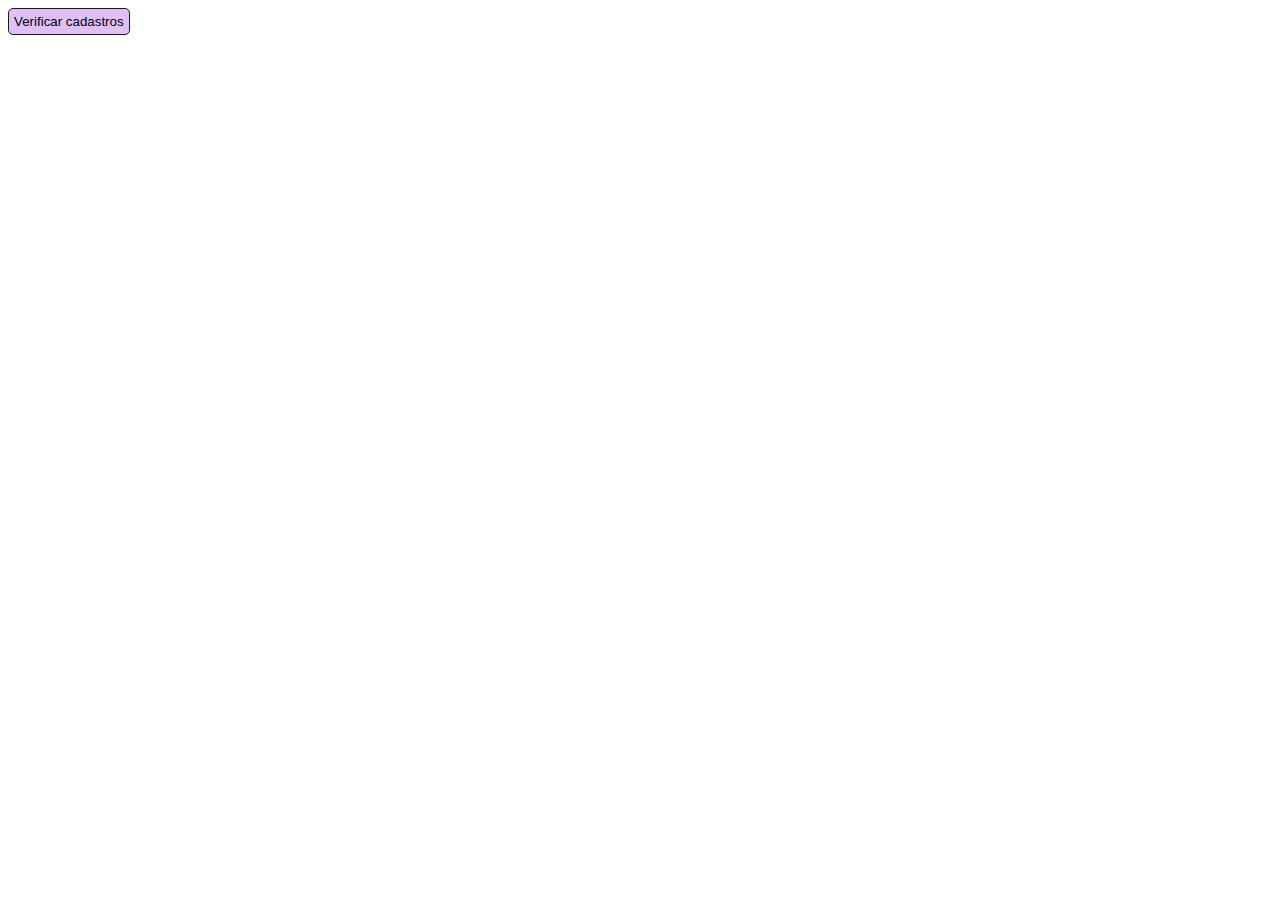
==== Cadastros.html @ aca79405 "salvar completo e implementação de um arquivo js" ====
<!DOCTYPE html>
<html lang="en">

<head>
    <meta charset="UTF-8">
    <meta name="viewport" content="width=device-width, initial-scale=1.0">
    <title>Cadastros</title>
    <link rel="stylesheet" href="styles.css">
</head>

<body>
    <button onclick="abrirCadastros()">Verificar cadastros</button>
    <div id="dados"></div>

    <script>
        function abrirCadastros() {
            let outputDados = document.getElementById('dados');
            let cadastros = JSON.parse(localStorage.getItem('cadastros')) || []

            let resposta = ''
            cadastros.forEach((cliente, index) => {
                resposta += `
                    <div class="tabela">
                        <div class="linha">
                            <div><input type="text" value="${cliente.nome}" id="nome${index}"></div>
                            <div><input type="text" value="${cliente.email}" id="email${index}"></div>
                        </div>
                        <div class="linha">
                            <div><input type="text" value="${cliente.fone}" id="telefone${index}"></div>
                            <div><input type="text" value="${cliente.cep}" id="cep${index}"></div>
                        </div>
                        <div class="linha">
                            <div><input type="text" value="${cliente.estado}" id="estado${index}"></div>
                            <div><input type="text" value="${cliente.cidade}" id="cidade${index}"></div>
                        </div>
                        <div class="linha">
                            <div><input type="text" value="${cliente.bairro}" id="bairro${index}"></div>
                            <div><input type="text" value="${cliente.rua}" id="rua${index}"></div>
                        </div>
                        <div class="linha"><button class="btn-salvar" onclick="salvarDados(${index})">Salvar</button></div>
                    </div>`;
            });
            outputDados.innerHTML = resposta;
        }

        function salvarDados(index) {
            let cadastros = JSON.parse(localStorage.getItem('cadastros')) || [];
            
            cadastros[index] = {
                nome: document.getElementById(`nome${index}`).value,
                email: document.getElementById(`email${index}`).value,
                fone: document.getElementById(`telefone${index}`).value,
                cep: document.getElementById(`cep${index}`).value.trim().replace(/\D/g, ''),
                estado: document.getElementById(`estado${index}`).value,
                cidade: document.getElementById(`cidade${index}`).value,
                bairro: document.getElementById(`bairro${index}`).value,
                rua: document.getElementById(`rua${index}`).value
            };

            localStorage.setItem('cadastros', JSON.stringify(cadastros));
            alert('Cadastro salvo com sucesso!');
        }
    </script>
</body>

</html>
---- styles.css ----
.tabela {
    display: grid;
   
    width: 90%;
    margin: 20px auto;
    background: white;
    padding: 15px;
    border-radius: 5px;
    box-shadow: 0px 0px 10px rgba(0, 0, 0, 0.1);
}

.linha {
    display: flex;
    justify-content: space-between;
    margin-bottom: 10px;
}

.linha div {
    width: 48%;
}

input {
    width: 100%;
    padding: 5px;
    border: 1px solid #ccc;
    border-radius: 3px;
    font-size: 14px;
}

button {
    background-color: rgb(224, 191, 255);
    border: 1px solid #1b1b1b;
    border-radius: 5px;
    padding: 5px;
}
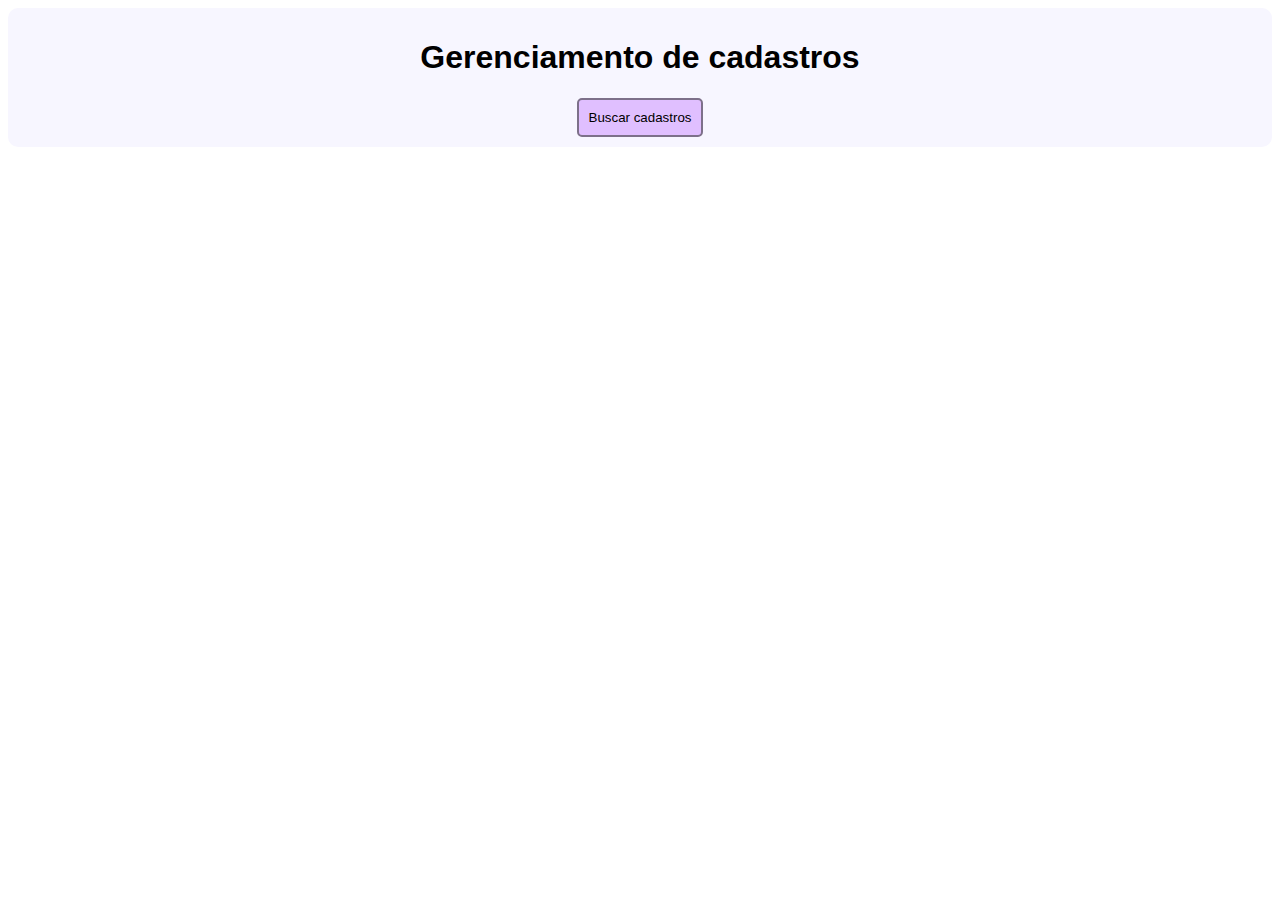
==== commit 7cf7a76a: "Colocando todo o script em um arquivo js separado e ajeitando css do cadastro e formulário" ====
--- a/Cadastros.html
+++ b/Cadastros.html
@@ -8,59 +8,13 @@
     <link rel="stylesheet" href="styles.css">
 </head>
 
-<body>
-    <button onclick="abrirCadastros()">Verificar cadastros</button>
-    <div id="dados"></div>
-
-    <script>
-        function abrirCadastros() {
-            let outputDados = document.getElementById('dados');
-            let cadastros = JSON.parse(localStorage.getItem('cadastros')) || []
-
-            let resposta = ''
-            cadastros.forEach((cliente, index) => {
-                resposta += `
-                    <div class="tabela">
-                        <div class="linha">
-                            <div><input type="text" value="${cliente.nome}" id="nome${index}"></div>
-                            <div><input type="text" value="${cliente.email}" id="email${index}"></div>
-                        </div>
-                        <div class="linha">
-                            <div><input type="text" value="${cliente.fone}" id="telefone${index}"></div>
-                            <div><input type="text" value="${cliente.cep}" id="cep${index}"></div>
-                        </div>
-                        <div class="linha">
-                            <div><input type="text" value="${cliente.estado}" id="estado${index}"></div>
-                            <div><input type="text" value="${cliente.cidade}" id="cidade${index}"></div>
-                        </div>
-                        <div class="linha">
-                            <div><input type="text" value="${cliente.bairro}" id="bairro${index}"></div>
-                            <div><input type="text" value="${cliente.rua}" id="rua${index}"></div>
-                        </div>
-                        <div class="linha"><button class="btn-salvar" onclick="salvarDados(${index})">Salvar</button></div>
-                    </div>`;
-            });
-            outputDados.innerHTML = resposta;
-        }
-
-        function salvarDados(index) {
-            let cadastros = JSON.parse(localStorage.getItem('cadastros')) || [];
-            
-            cadastros[index] = {
-                nome: document.getElementById(`nome${index}`).value,
-                email: document.getElementById(`email${index}`).value,
-                fone: document.getElementById(`telefone${index}`).value,
-                cep: document.getElementById(`cep${index}`).value.trim().replace(/\D/g, ''),
-                estado: document.getElementById(`estado${index}`).value,
-                cidade: document.getElementById(`cidade${index}`).value,
-                bairro: document.getElementById(`bairro${index}`).value,
-                rua: document.getElementById(`rua${index}`).value
-            };
-
-            localStorage.setItem('cadastros', JSON.stringify(cadastros));
-            alert('Cadastro salvo com sucesso!');
-        }
-    </script>
+<body onload="abrirCadastros()">
+    <div class="main-page   ">
+        <h1>Gerenciamento de cadastros</h1>
+        <button class="btn-big" onclick="abrirCadastros()">Buscar cadastros</button>
+        <div id="dados"></div>
+    </div>
+    <script src="script.js"></script>
 </body>
 
-</html>
+</html>--- a/styles.css
+++ b/styles.css
@@ -1,6 +1,77 @@
+* {
+    font-family: Arial, Helvetica, sans-serif;
+}
+
+a {
+    font-size: 12px;
+}
+input {
+    width: 100%;
+    padding: 5px;
+    border: 1px solid #ccc;
+    border-radius: 3px;
+    font-size: 14px;
+}
+
+input:focus {
+    border-color: #850ef5;
+    box-shadow: 0 0px 10px #b471f3;
+    outline: none;
+}
+
+button {
+    background-color: rgb(224, 191, 255);
+    border: 2px solid  rgb(125, 112, 138);
+    border-radius: 5px;
+    padding: 5px;
+}
+button:active {
+    background-color: rgb(203, 153, 250);
+}
+
+.container {
+    display: flex;
+    justify-content: center;
+    align-items: center;
+    height: 100vh;
+    background-color: rgb(247, 246, 255);
+}
+
+.resposta {
+    padding: 10px;
+    margin: 5px;
+    border: 1px solid black;
+    border-radius: 10px;
+}
+.alert {
+    background-color: #ffb183;
+}
+.danger {
+    background-color: #ff8383;
+}
+.success{
+    background-color: #bbff94;
+    text-align: left;
+    font-size: 12px;
+}
+.form-wrapper {
+    background: white;
+    padding: 20px;
+    border-radius: 10px;
+    box-shadow: 0px 0px 10px rgba(0, 0, 0, 0.1);
+    width: 90%;
+    max-width: 500px;
+    text-align: center;
+}
+
+.main-page{
+    background-color: rgb(247, 246, 255);
+    padding: 10px;
+    border-radius: 10px;
+    text-align: center;
+}
 .tabela {
     display: grid;
-   
     width: 90%;
     margin: 20px auto;
     background: white;
@@ -19,17 +90,41 @@
     width: 48%;
 }
 
-input {
-    width: 100%;
-    padding: 5px;
-    border: 1px solid #ccc;
-    border-radius: 3px;
-    font-size: 14px;
+.bg-purple {
+    background-color: #b471f3;
+    border: 2px #850ef5 solid;
 }
 
-button {
-    background-color: rgb(224, 191, 255);
-    border: 1px solid #1b1b1b;
-    border-radius: 5px;
-    padding: 5px;
+.bg-purple:focus {
+    background-color: #b471f3;
+    border: 2px #850ef5 solid;
+}
+
+
+
+
+.btn-big {
+    padding: 10px;
+    
+}
+.btn-salvar {
+    background-color: rgb(167, 255, 182);
+    border: 1px solid rgb(106, 148, 113);
+}
+.btn-salvar:active {
+    background-color: rgb(130, 207, 143);
+}
+.btn-editar {
+    background-color: #ffdf9b;
+    border: 1px solid #ac9b77;
+}
+.btn-editar:active {
+    background-color: #e2bf73;
+}
+.btn-deletar {
+    background-color: rgb(255, 151, 151);
+    border: 1px solid rgb(161, 118, 118);
+}
+.btn-deletar:active {
+    background-color: rgb(250, 126, 126);
 }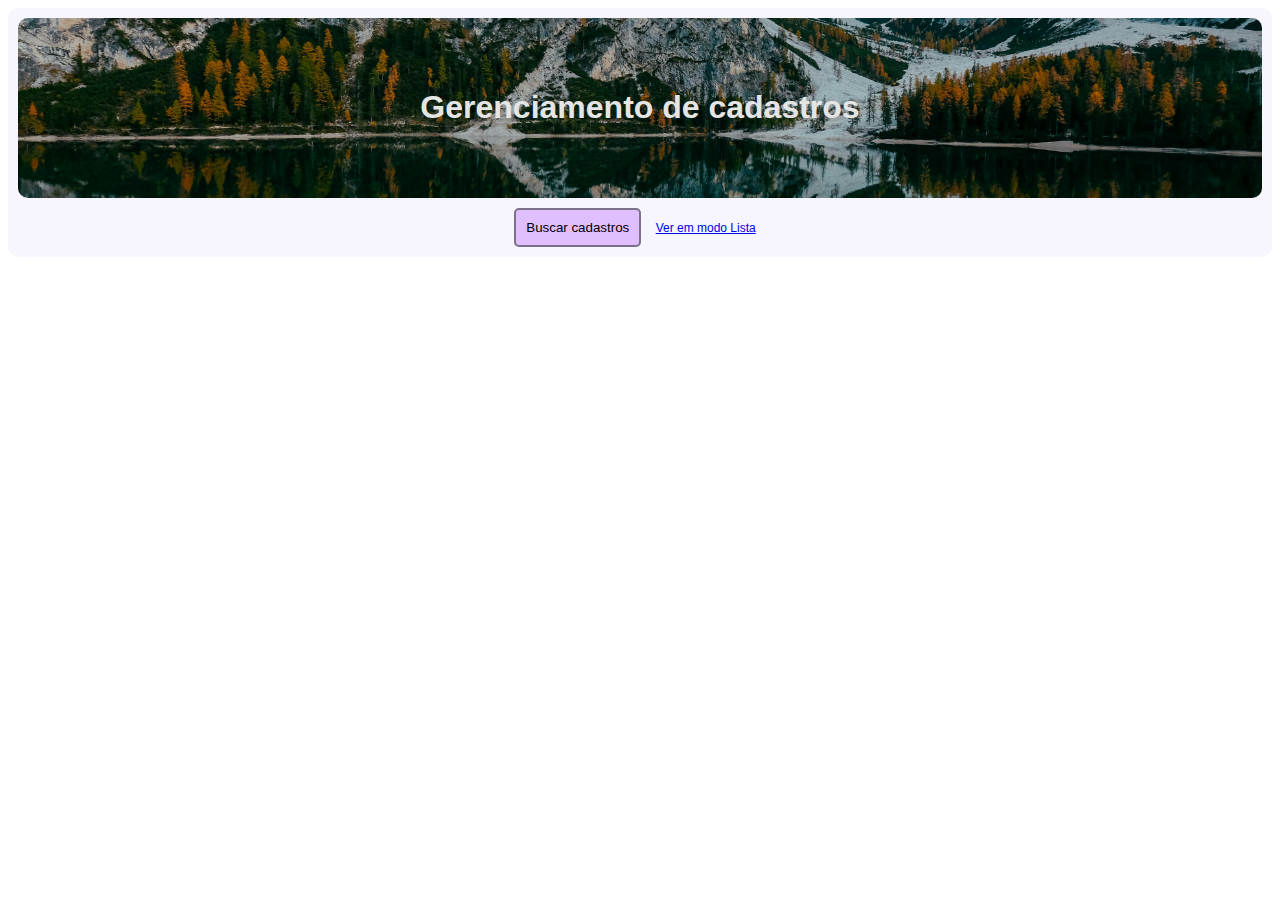
==== commit b4f8ad6c: "Melhoria cadastros expandido e inicio de modo em lista" ====
--- a/Cadastros.html
+++ b/Cadastros.html
@@ -9,10 +9,14 @@
 </head>
 
 <body onload="abrirCadastros()">
-    <div class="main-page   ">
-        <h1>Gerenciamento de cadastros</h1>
+    <div class="main-page">
+
+        <div class="bg-img2">
+            <h1>Gerenciamento de cadastros</h1>
+        </div>
         <button class="btn-big" onclick="abrirCadastros()">Buscar cadastros</button>
-        <div id="dados"></div>
+        <a class="btn-big" href="Cadastro2.html">Ver em modo Lista</a>
+        <div id="dados" class="grid-4"></div>
     </div>
     <script src="script.js"></script>
 </body>
--- a/styles.css
+++ b/styles.css
@@ -5,6 +5,8 @@
 a {
     font-size: 12px;
 }
+
+
 input {
     width: 100%;
     padding: 5px;
@@ -21,12 +23,78 @@
 
 button {
     background-color: rgb(224, 191, 255);
-    border: 2px solid  rgb(125, 112, 138);
+    border: 2px solid rgb(125, 112, 138);
     border-radius: 5px;
+    margin-top: 10px;
     padding: 5px;
-}
+    padding-left: 15px;
+    padding-right: 15px;
+    cursor: pointer;
+}
+
 button:active {
     background-color: rgb(203, 153, 250);
+}
+
+table {
+    border: 1px solid black;
+    padding: 10px;
+    border-radius: 5px;
+
+}
+
+th {
+    border: black 1px solid;
+    padding: 15px;
+}
+
+.grid-4{
+    display: grid;
+    grid-template-columns: repeat(4, 1fr);
+    grid-template-rows: repeat(1, 1fr);
+    gap: 8px;
+}
+
+.form {
+    margin-bottom: 15px;
+    text-align: left;
+    width: 96%;
+    font-weight: bold;
+}
+
+.bg-img1 {
+    background-image: url('./imagens/bg1.png');
+    background-size: cover;
+}
+
+.bg-img2 {
+    position: relative;
+    background-image: url('./imagens/bg2.png');
+    background-size: cover;
+    background-position: 100% 60%;
+    background-repeat: no-repeat;
+    padding: 50px;
+    border-radius: 10px;
+    color: rgb(255, 255, 255);
+}
+
+.bg-img2::after {
+    content: "";
+    position: absolute;
+    top: 0%;
+    left: 0%;
+    width: 100%;
+    height: 100%;
+    background-color: rgba(0, 0, 0, 0.1);
+    border-radius: 10px;
+    pointer-events: none;
+}
+
+
+
+.hr-card {
+    width: 96%;
+    translate: 0 -10px;
 }
 
 .container {
@@ -37,24 +105,34 @@
     background-color: rgb(247, 246, 255);
 }
 
+.mini-container {
+    display: flex;
+    justify-content: center;
+    margin-bottom: 10px;
+}
+
 .resposta {
     padding: 10px;
     margin: 5px;
-    border: 1px solid black;
-    border-radius: 10px;
-}
+    border: 1px solid rgb(77, 77, 77);
+    border-radius: 10px;
+}
+
 .alert {
-    background-color: #ffb183;
-}
+    background-color: #e2bf73;
+}
+
 .danger {
-    background-color: #ff8383;
-}
-.success{
-    background-color: #bbff94;
+    background-color: #ff9797;
+}
+
+.success {
+    background-color: #b3f8bf;
     text-align: left;
     font-size: 12px;
 }
-.form-wrapper {
+
+.page-wrapper {
     background: white;
     padding: 20px;
     border-radius: 10px;
@@ -64,30 +142,38 @@
     text-align: center;
 }
 
-.main-page{
+.main-page {
     background-color: rgb(247, 246, 255);
     padding: 10px;
     border-radius: 10px;
     text-align: center;
 }
+
 .tabela {
-    display: grid;
+    display: flex;
+    flex-direction: column;
     width: 90%;
     margin: 20px auto;
     background: white;
     padding: 15px;
     border-radius: 5px;
     box-shadow: 0px 0px 10px rgba(0, 0, 0, 0.1);
-}
-
-.linha {
-    display: flex;
-    justify-content: space-between;
+    justify-content: center;
+}
+
+.col-2 {
+    display: flex;
+    justify-content: center;
+    gap: 0 4%;
     margin-bottom: 10px;
-}
-
-.linha div {
-    width: 48%;
+    margin-right: 1.5%;
+    align-items: center;
+}
+
+.col-2>div {
+    width: 46%;
+    margin: 0px;
+    padding: 0px;
 }
 
 .bg-purple {
@@ -101,30 +187,34 @@
 }
 
 
-
-
 .btn-big {
     padding: 10px;
-    
-}
+
+}
+
 .btn-salvar {
-    background-color: rgb(167, 255, 182);
-    border: 1px solid rgb(106, 148, 113);
-}
+    background-color: #b3f8bf;
+    border: 1px solid #6a9471;
+}
+
 .btn-salvar:active {
     background-color: rgb(130, 207, 143);
 }
+
 .btn-editar {
     background-color: #ffdf9b;
     border: 1px solid #ac9b77;
 }
+
 .btn-editar:active {
     background-color: #e2bf73;
 }
+
 .btn-deletar {
-    background-color: rgb(255, 151, 151);
+    background-color: #ff9797;
     border: 1px solid rgb(161, 118, 118);
 }
+
 .btn-deletar:active {
-    background-color: rgb(250, 126, 126);
+    background-color: #fa7e7e;
 }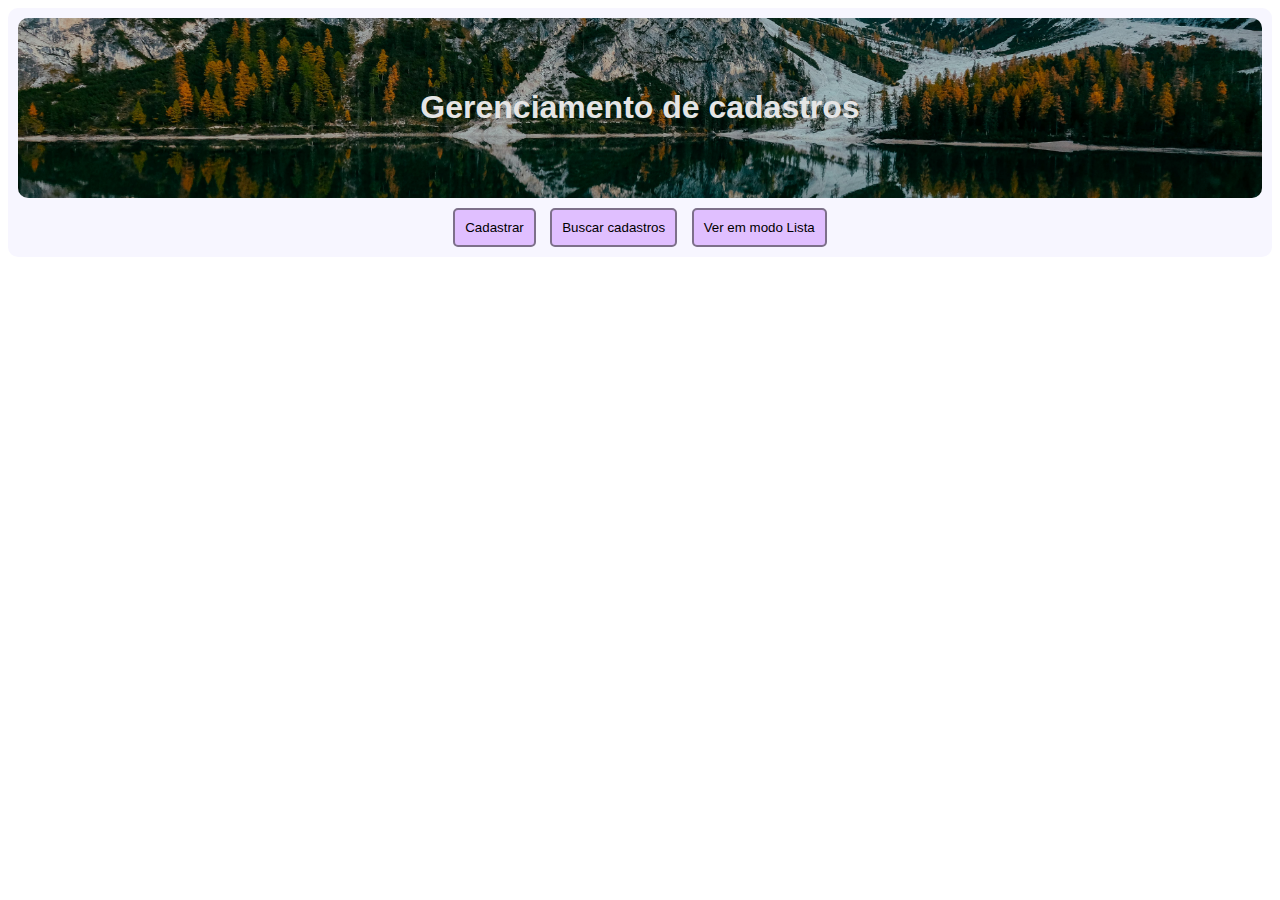
==== commit 9da5bb38: "Melhoria no modo de lista dos cadastros e responsividade no modo expansivo" ====
--- a/Cadastros.html
+++ b/Cadastros.html
@@ -14,9 +14,14 @@
         <div class="bg-img2">
             <h1>Gerenciamento de cadastros</h1>
         </div>
+        <a class="btn-big" href="Formulario.html"><button class="btn-big">Cadastrar</button></a>
         <button class="btn-big" onclick="abrirCadastros()">Buscar cadastros</button>
-        <a class="btn-big" href="Cadastro2.html">Ver em modo Lista</a>
-        <div id="dados" class="grid-4"></div>
+        <a class="btn-big" href="Cadastro2.html"><button class="btn-big">Ver em modo Lista</button></a>
+        
+
+        <form onsubmit="return false;">
+        <div id="dados" class="grid-cards"></div>
+        </form>
     </div>
     <script src="script.js"></script>
 </body>
--- a/styles.css
+++ b/styles.css
@@ -1,11 +1,6 @@
 * {
     font-family: Arial, Helvetica, sans-serif;
 }
-
-a {
-    font-size: 12px;
-}
-
 
 input {
     width: 100%;
@@ -37,10 +32,15 @@
 }
 
 table {
-    border: 1px solid black;
+    background-color: #ffffff;
     padding: 10px;
     border-radius: 5px;
-
+    margin-top: 20px;
+    box-shadow: 0px 0px 10px rgba(0, 0, 0, 0.1);
+}
+
+td {
+    border-bottom: 1px solid black;
 }
 
 th {
@@ -48,7 +48,7 @@
     padding: 15px;
 }
 
-.grid-4{
+.grid-cards{
     display: grid;
     grid-template-columns: repeat(4, 1fr);
     grid-template-rows: repeat(1, 1fr);
@@ -217,4 +217,22 @@
 
 .btn-deletar:active {
     background-color: #fa7e7e;
+}
+
+@media (max-width: 1300px) { /* Tablets maiores */
+    .grid-cards {
+        grid-template-columns: repeat(3, 1fr);
+    }
+}
+
+@media (max-width: 900px) { /* Tablets menores */
+    .grid-cards {
+        grid-template-columns: repeat(2, 1fr);
+    }
+}
+
+@media (max-width: 768px) { /* Celular */
+    .grid-cards {
+        grid-template-columns: repeat(1, 1fr);;
+    }
 }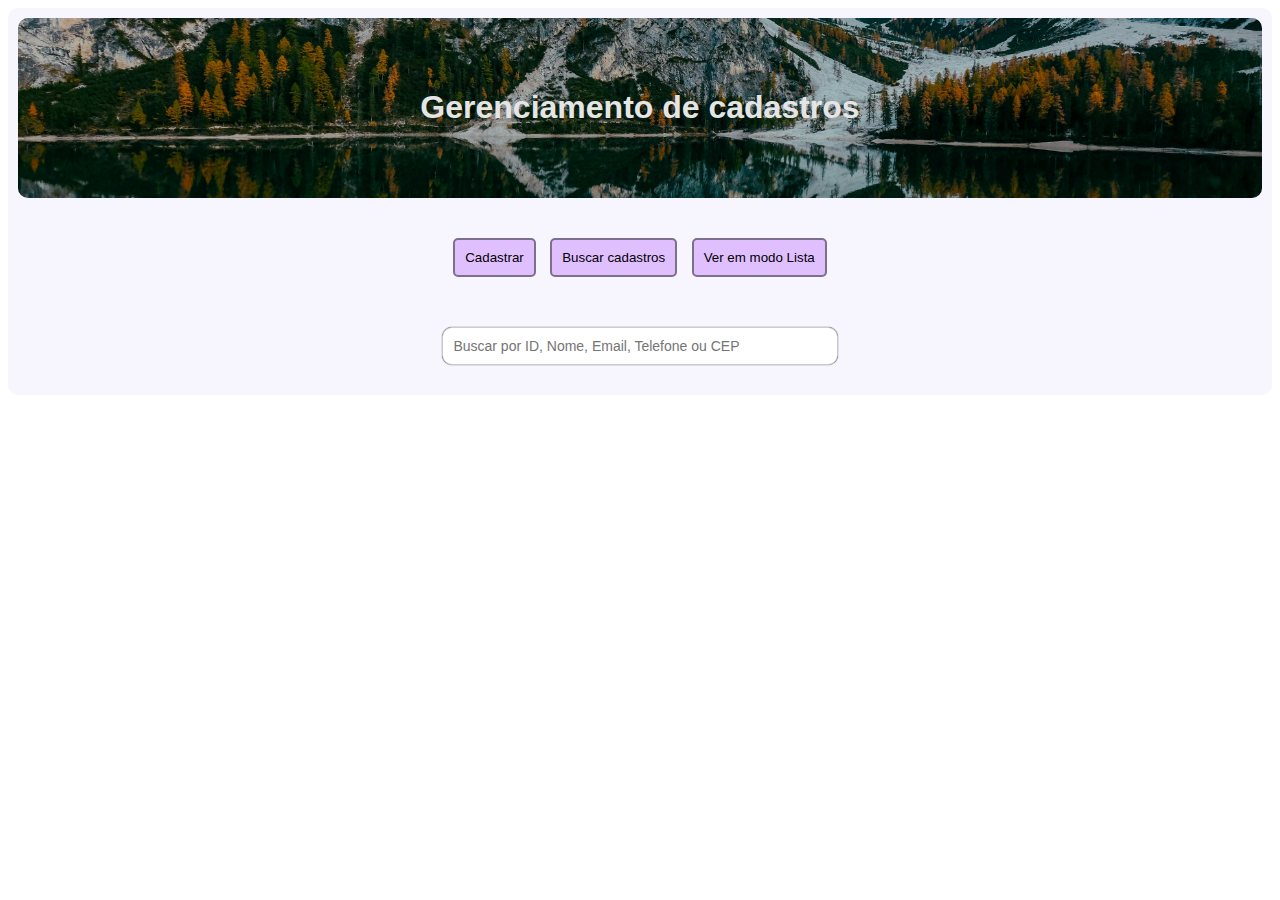
==== commit 6b68a782: "Adicionado ferramenta de pesquisa" ====
--- a/Cadastros.html
+++ b/Cadastros.html
@@ -18,12 +18,14 @@
         <button class="btn-big" onclick="abrirCadastros()">Buscar cadastros</button>
         <a class="btn-big" href="Cadastro2.html"><button class="btn-big">Ver em modo Lista</button></a>
         
+        <form onsubmit="salvarDados(index); return false;"><div id="editar"></div></form>
+        <input class="search" type="text" id="searchBar" oninput="filtrarCadastros()" placeholder="Buscar por ID, Nome, Email, Telefone ou CEP">
 
-        <form onsubmit="return false;">
         <div id="dados" class="grid-cards"></div>
-        </form>
+        
     </div>
     <script src="script.js"></script>
+
 </body>
 
 </html>--- a/styles.css
+++ b/styles.css
@@ -1,5 +1,6 @@
 * {
     font-family: Arial, Helvetica, sans-serif;
+    scroll-behavior: smooth;
 }
 
 input {
@@ -48,6 +49,15 @@
     padding: 15px;
 }
 
+.search {
+    padding: 10px;
+    border-radius: 10px;
+    box-shadow: 0 0 1px black;
+    width: 30%;
+    margin-top: 50px;
+    margin-bottom: 20px;
+}
+
 .grid-cards{
     display: grid;
     grid-template-columns: repeat(4, 1fr);
@@ -76,6 +86,7 @@
     padding: 50px;
     border-radius: 10px;
     color: rgb(255, 255, 255);
+    margin-bottom: 30px;
 }
 
 .bg-img2::after {
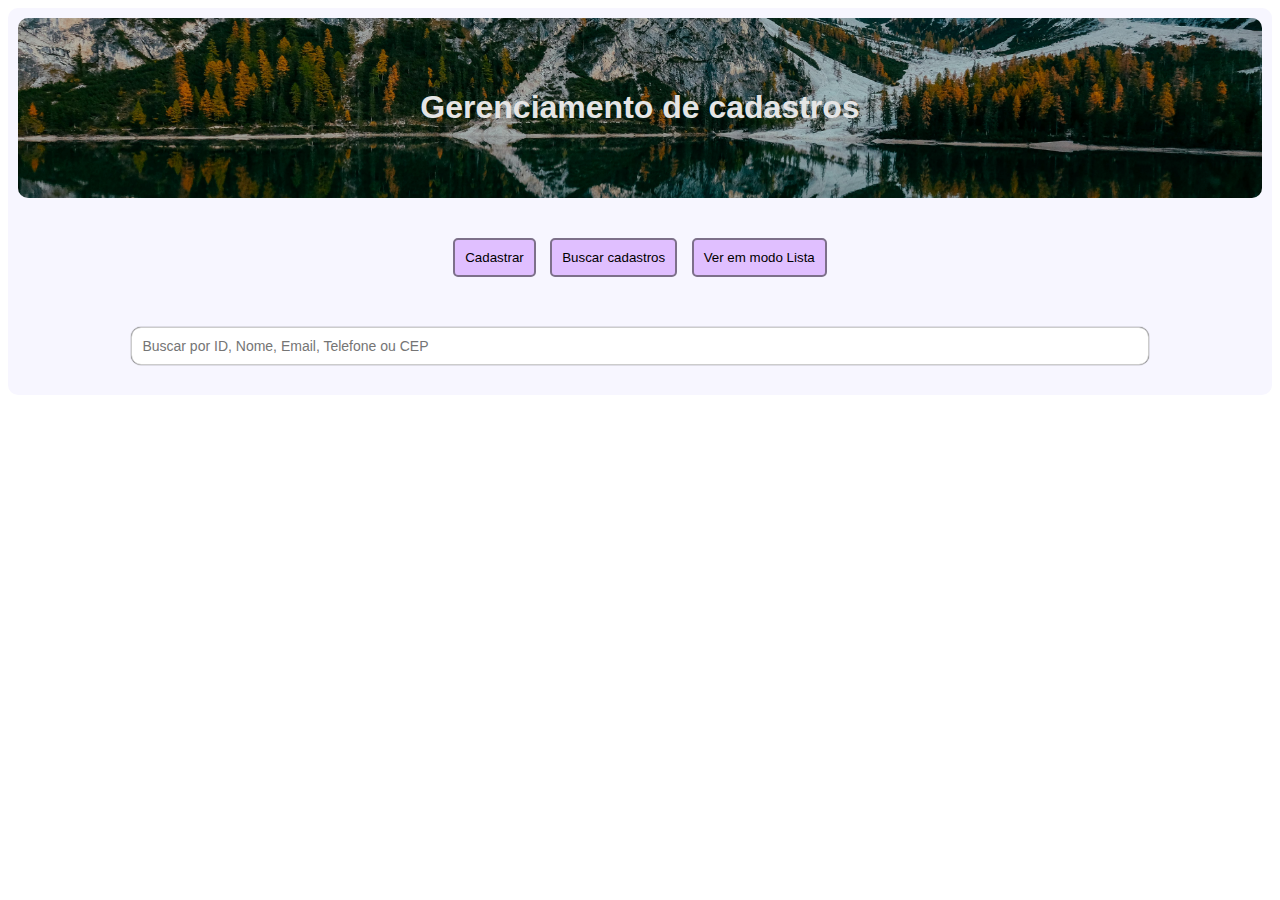
==== commit 04e0f66e: "Melhoria na responsividade" ====
--- a/Cadastros.html
+++ b/Cadastros.html
@@ -18,7 +18,7 @@
         <button class="btn-big" onclick="abrirCadastros()">Buscar cadastros</button>
         <a class="btn-big" href="Cadastro2.html"><button class="btn-big">Ver em modo Lista</button></a>
         
-        <form onsubmit="salvarDados(index); return false;"><div id="editar"></div></form>
+        <form onsubmit="return false;"><div id="editar"></div></form>
         <input class="search" type="text" id="searchBar" oninput="filtrarCadastros()" placeholder="Buscar por ID, Nome, Email, Telefone ou CEP">
 
         <div id="dados" class="grid-cards"></div>
--- a/styles.css
+++ b/styles.css
@@ -234,16 +234,25 @@
     .grid-cards {
         grid-template-columns: repeat(3, 1fr);
     }
+    .search {
+        width: 80%;
+    }
 }
 
 @media (max-width: 900px) { /* Tablets menores */
     .grid-cards {
         grid-template-columns: repeat(2, 1fr);
     }
+    .search {
+        width: 90%;
+    }
 }
 
 @media (max-width: 768px) { /* Celular */
     .grid-cards {
         grid-template-columns: repeat(1, 1fr);;
     }
+    .search {
+        width: 90%;
+    }
 }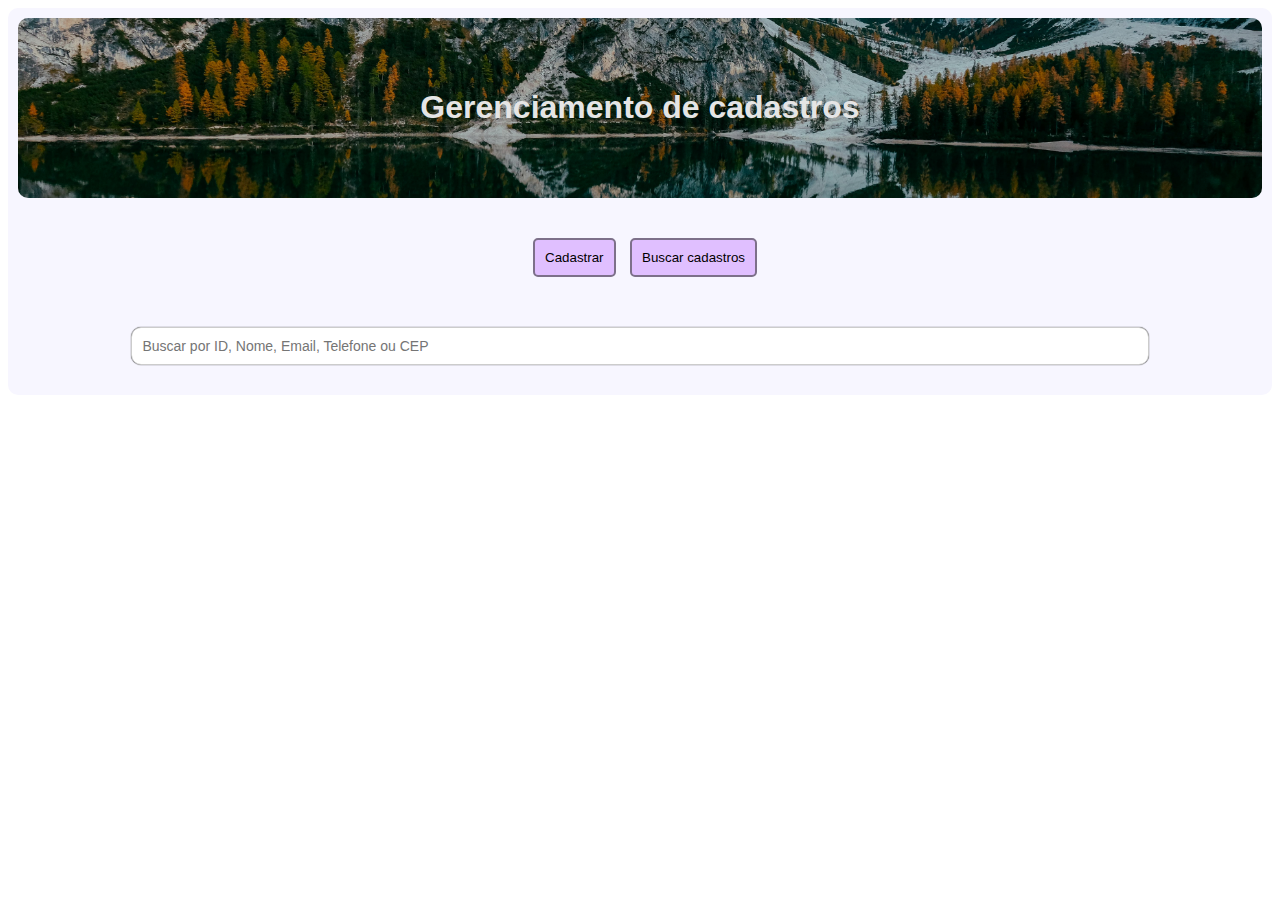
==== commit 2ef07174: "Adicionado verificação de campos ao editar e trocando formulario por index" ====
--- a/Cadastros.html
+++ b/Cadastros.html
@@ -14,9 +14,9 @@
         <div class="bg-img2">
             <h1>Gerenciamento de cadastros</h1>
         </div>
-        <a class="btn-big" href="Formulario.html"><button class="btn-big">Cadastrar</button></a>
+        <a class="btn-big" href="index.html"><button class="btn-big">Cadastrar</button></a>
         <button class="btn-big" onclick="abrirCadastros()">Buscar cadastros</button>
-        <a class="btn-big" href="Cadastro2.html"><button class="btn-big">Ver em modo Lista</button></a>
+      
         
         <form onsubmit="return false;"><div id="editar"></div></form>
         <input class="search" type="text" id="searchBar" oninput="filtrarCadastros()" placeholder="Buscar por ID, Nome, Email, Telefone ou CEP">
